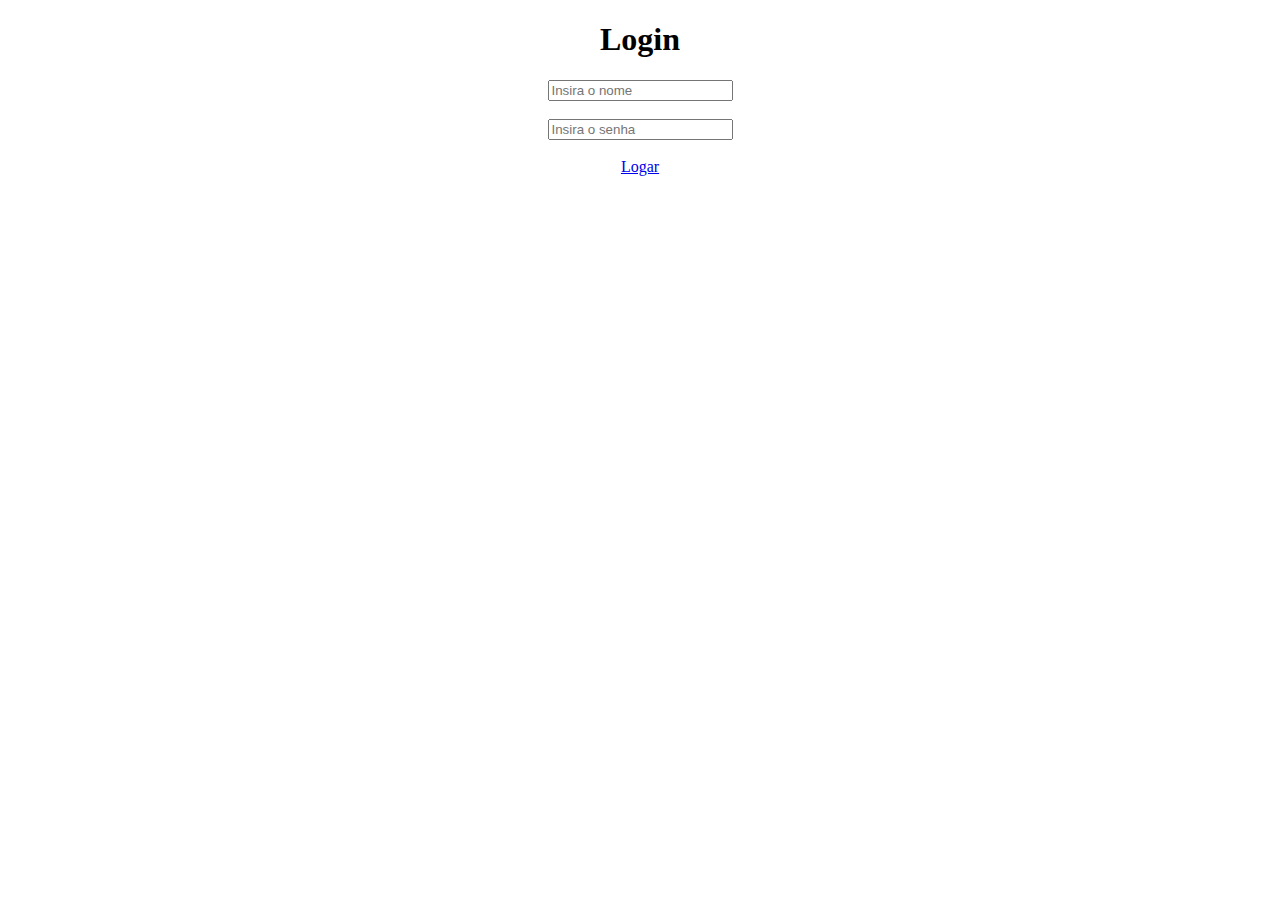
==== www/index2.html @ 9d45c701 "Project's Initial Commit" ====
<!DOCTYPE HTML>
<html>
<head>
    <meta charset="utf-8">
    <meta name="viewport" content="width=device-width, initial-scale=1, maximum-scale=1, user-scalable=no">
    <meta http-equiv="Content-Security-Policy" content="default-src * data: gap: content: https://ssl.gstatic.com; style-src * 'unsafe-inline'; script-src * 'unsafe-inline' 'unsafe-eval'">
    <script src="components/loader.js"></script>
        <script src="JS/motor.js"></script>
    <link rel="stylesheet" href="components/loader.css">
    <link rel="stylesheet" href="css/style.css" >
    <script>
    </script>
</head>
<body onload="carregar()">
    <center>
    <h1>Login</h1>
    <input type="text" id="loginNome" placeholder="Insira o nome">
    <br>
    <br>
    <input type="text" id="loginSenha" placeholder="Insira o senha">
    <br>
    <br>
    <a onclick="carregar2()" href="index3.html">Logar</a>
    </center>
</body>
</html>
---- www/components/loader.css ----
/**
 * This is an auto-generated code by Monaca JS/CSS Components.
 * Please do not edit by hand.
 */

/*** <GENERATED> ***/
---- www/css/style.css ----
/**/
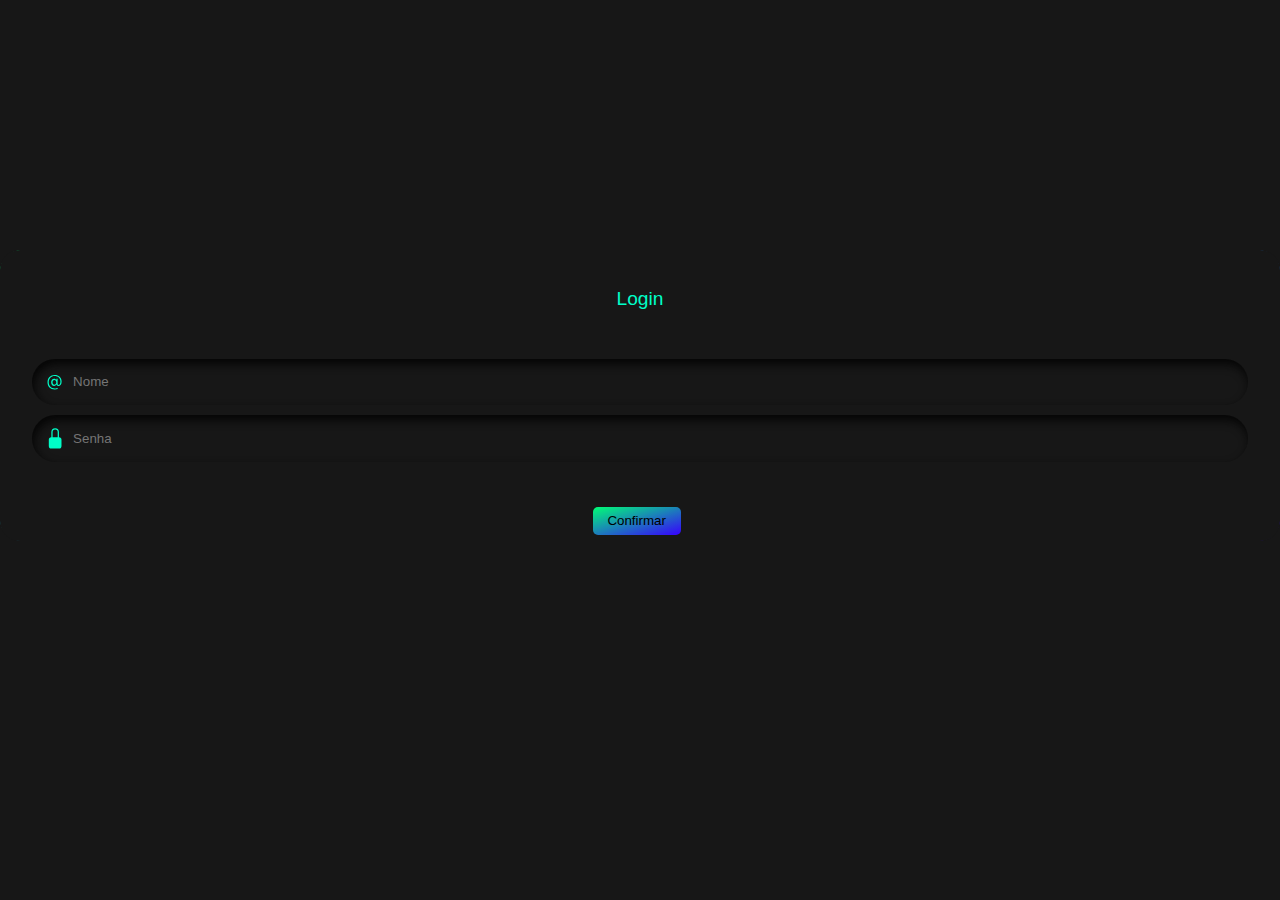
==== commit 3b6056b7: "Css" ====
--- a/www/index2.html
+++ b/www/index2.html
@@ -12,15 +12,31 @@
     </script>
 </head>
 <body onload="carregar()">
-    <center>
-    <h1>Login</h1>
-    <input type="text" id="loginNome" placeholder="Insira o nome">
-    <br>
-    <br>
-    <input type="text" id="loginSenha" placeholder="Insira o senha">
-    <br>
-    <br>
-    <a onclick="carregar2()" href="index3.html">Logar</a>
-    </center>
+   
+    
+    <div class="card">
+  <div class="card2">
+    <form class="form">
+    <p id="heading">Login</p>
+    <div class="field">
+    <svg viewBox="0 0 16 16" fill="currentColor" height="16" width="16" xmlns="http://www.w3.org/2000/svg" class="input-icon">
+    <path d="M13.106 7.222c0-2.967-2.249-5.032-5.482-5.032-3.35 0-5.646 2.318-5.646 5.702 0 3.493 2.235 5.708 5.762 5.708.862 0 1.689-.123 2.304-.335v-.862c-.43.199-1.354.328-2.29.328-2.926 0-4.813-1.88-4.813-4.798 0-2.844 1.921-4.881 4.594-4.881 2.735 0 4.608 1.688 4.608 4.156 0 1.682-.554 2.769-1.416 2.769-.492 0-.772-.28-.772-.76V5.206H8.923v.834h-.11c-.266-.595-.881-.964-1.6-.964-1.4 0-2.378 1.162-2.378 2.823 0 1.737.957 2.906 2.379 2.906.8 0 1.415-.39 1.709-1.087h.11c.081.67.703 1.148 1.503 1.148 1.572 0 2.57-1.415 2.57-3.643zm-7.177.704c0-1.197.54-1.907 1.456-1.907.93 0 1.524.738 1.524 1.907S8.308 9.84 7.371 9.84c-.895 0-1.442-.725-1.442-1.914z"></path>
+    </svg>
+      <input type="text" class="input-field"   id="loginNome" placeholder="Nome" autocomplete="off">
+    </div>
+    <div class="field">
+    <svg viewBox="0 0 16 16" fill="currentColor" height="16" width="16" xmlns="http://www.w3.org/2000/svg" class="input-icon">
+    <path d="M8 1a2 2 0 0 1 2 2v4H6V3a2 2 0 0 1 2-2zm3 6V3a3 3 0 0 0-6 0v4a2 2 0 0 0-2 2v5a2 2 0 0 0 2 2h6a2 2 0 0 0 2-2V9a2 2 0 0 0-2-2z"></path>
+    </svg>
+      <input type="password" class="input-field" id="loginSenha" placeholder="Senha">
+    </div>
+    <div class="btn">
+    <input id="teste" type="button" class="button1" onclick="carregar2();location.href='index3.html';" value="Confirmar" />    
+    </div>
+   
+</form>
+  </div>
+    </div>
+
 </body>
 </html>--- a/www/css/style.css
+++ b/www/css/style.css
@@ -1,2 +1,104 @@
-/**/
+*{
+    margin:0;
+    padding:0;
+}
+body{
+    margin-top: 250px;
+    background:#171717;
+    font-family: Arial, Helvetica, sans-serif;
+}
+    .form {
+  display: flex;
+  flex-direction: column;
+  gap: 10px;
+  padding-left: 2em;
+  padding-right: 2em;
+  padding-bottom: 0.4em;
+  background-color: #171717;
+  border-radius: 20px;
+}
 
+#heading {
+  text-align: center;
+  margin: 2em;
+  color: rgb(0, 255, 200);
+  font-size: 1.2em;
+}
+
+.field {
+  display: flex;
+  align-items: center;
+  justify-content: center;
+  gap: 0.5em;
+  border-radius: 25px;
+  padding: 0.8em;
+  border: none;
+  outline: none;
+  color: white;
+  background-color: #171717;
+  box-shadow: inset 2px 5px 10px rgb(5, 5, 5);
+}
+
+.input-icon {
+  height: 1.3em;
+  width: 1.3em;
+  fill: rgb(0, 255, 200);
+}
+
+.input-field {
+  background: none;
+  border: none;
+  outline: none;
+  width: 100%;
+  color: rgb(0, 255, 200);
+}
+
+.form .btn {
+  display: flex;
+  justify-content: center;
+  flex-direction: row;
+  margin-top: 2.5em;
+}
+
+.button1 {
+ margin-top:-5px;
+  padding: 0.5em;
+  padding-left: 1.1em;
+  padding-right: 1.1em;
+  border-radius: 5px;
+  margin-right: 0.5em;
+  border: none;
+  outline: none;
+  width: 88px;
+  transition: .4s ease-in-out;
+  background-image: linear-gradient(163deg, #00ff75 0%, #3700ff 100%);
+  color: rgb(0, 0, 0);
+}
+
+.button1:hover {
+  background-image: linear-gradient(163deg, #00642f 0%, #13034b 100%);
+  color: rgb(0, 255, 200);
+}
+
+
+.card {
+  background-image: linear-gradient(163deg, #00ff75 0%, #3700ff 100%);
+  border-radius: 22px;
+  transition: all .3s;
+}
+
+.card2 {
+  border-radius: 0;
+  transition: all .2s;
+}
+
+.card2:hover {
+  transform: scale(0.98);
+  border-radius: 20px;
+}
+
+.card:hover {
+  box-shadow: 0px 0px 30px 1px rgba(0, 255, 117, 0.30);
+}
+
+
